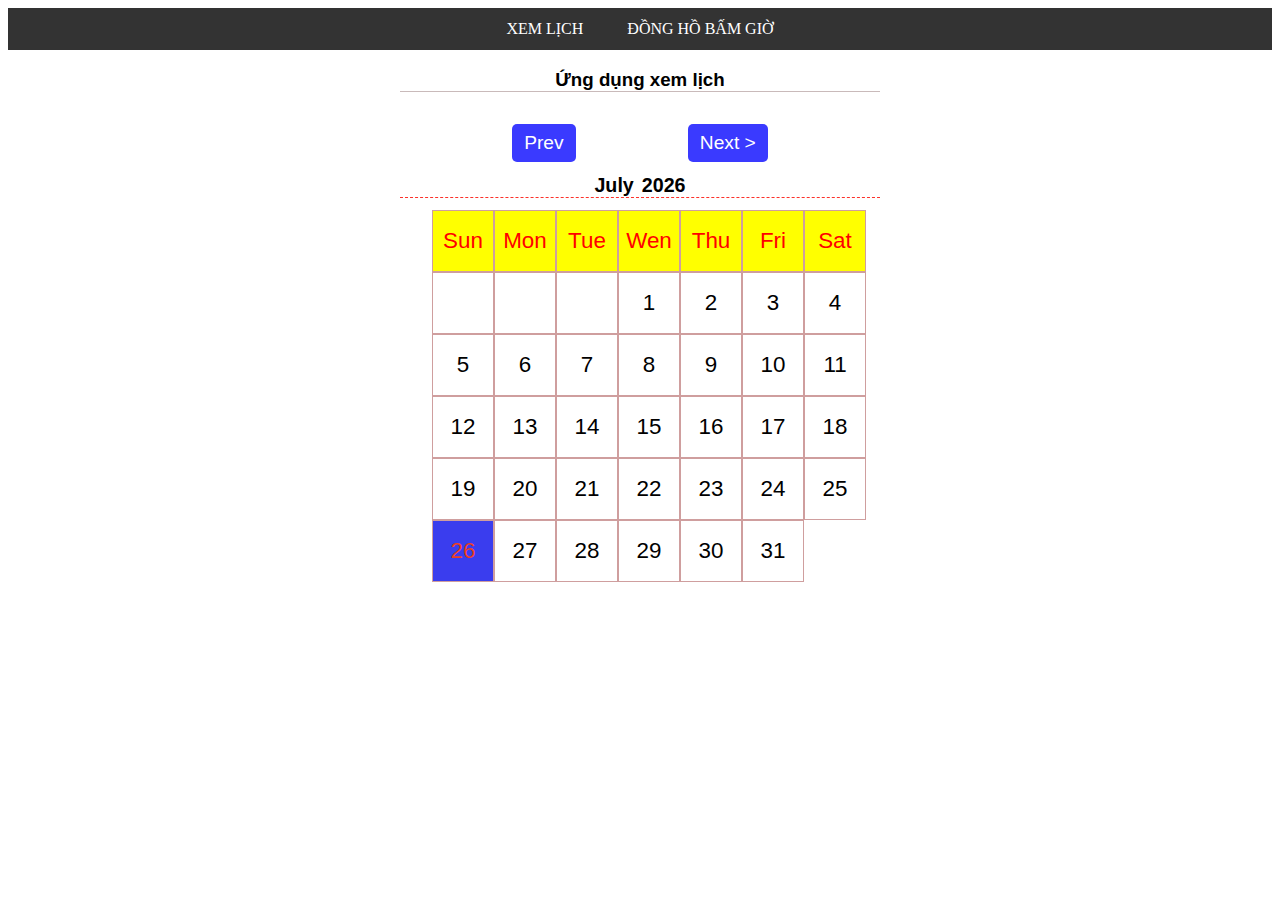
==== index.html @ 1c4d176c "update" ====
<!DOCTYPE html>
<html lang="en">

<head>
     <meta charset="UTF-8">
     <meta http-equiv="X-UA-Compatible" content="IE=edge">
     <meta name="viewport" content="width=device-width, initial-scale=1.0">
     <title>Ứng dụng xem lịch </title>
     <link rel="stylesheet" href="./assets/css/index.css">

</head>

<body>

     <header>
          <nav>
               <a href="/">Xem lịch</a>
               <a href="./pages/clock.html">Đồng hồ bấm giờ</a>
          </nav>
     </header>


     <div class="container">
          <h3>Ứng dụng xem lịch </h3>
          <div class="buttonControl">
               <!-- Button Previous month -->
               <button id="btnPrev"> Prev</button>

               <!-- Button Next Month -->
               <button id="btnNext">Next ></button>
          </div>


          <!-- Display Month and Year -->
          <div class="infoCommon">
               <div id="monthEle"></div>
               <div id="yearEle"></div>
          </div>

          <!-- Detail date of Month -->
          <div class="detail">
               <div class="date">
                    <div class="day-name">Sun</div>
                    <div class="day-name">Mon</div>
                    <div class="day-name">Tue</div>
                    <div class="day-name">Wen</div>
                    <div class="day-name">Thu</div>
                    <div class="day-name">Fri</div>
                    <div class="day-name">Sat</div>
               </div>

               <div id="dateEle" class="date">
                    <div class="day"></div>
                    <div class="day"></div>
                    <div class="day">1</div>
                    <div class="day">2</div>
                    <div class="day">3</div>
                    <div class="day">4</div>
                    <div class="day">5</div>
                    <div class="day">6</div>
                    <div class="day">7</div>
                    <div class="day">8</div>
                    <div class="day">9</div>
                    <div class="day">10</div>
                    <div class="day">11</div>
                    <div class="day">12</div>
                    <div class="day">13</div>
                    <div class="day">14</div>
                    <div class="day active">15</div>
                    <div class="day">16</div>
                    <div class="day">17</div>
                    <div class="day">18</div>
                    <div class="day">19</div>
                    <div class="day">20</div>
                    <div class="day">21</div>
                    <div class="day">22</div>
                    <div class="day">23</div>
                    <div class="day">24</div>
                    <div class="day">25</div>
                    <div class="day">26</div>
                    <div class="day">27</div>
                    <div class="day">28</div>
                    <div class="day"></div>
                    <div class="day"></div>
                    <div class="day"></div>
               </div>
          </div>

     </div>

     <!-- Javascript -->
     <script>
          let monthEle = document.getElementById('monthEle')
          let yearEle = document.getElementById('yearEle')
          let dateEle = document.getElementById('dateEle')
          let btnNext = document.getElementById('btnNext')
          let btnPrev = document.getElementById('btnPrev')

          let currentYear = new Date().getFullYear();
          let currentMonth = new Date().getMonth(); // 1

          // Transfer from month to string month (0-11) ==> (Jan, Mar...)
          function displayNameOfMonth() {
               // DisplayMonth
               let currentMonthName = new Date(currentYear, currentMonth).toLocaleString('en-us', {
                    month: 'long'
               })
               monthEle.innerText = currentMonthName

               // Display Year
               yearEle.innerText = currentYear;

               // Display date
               renderDate()
          }


          // Get all days in month - Lấy tất cả các ngày của tháng
          function getDayInMonth() {
               return new Date(currentYear, currentMonth + 1, 0).getDate();
          }

          // Get start day of Month (Day() => 0(Su), 1,... 6(T7)) - Lấy ngày bắt đầu của tháng
          function getDayStartOfMonth() {
               return new Date(currentYear, currentMonth, 1).getDay()
          }

          // Active day today - Làm nổi bật ngày hiện tại
          function activeTodayDay(day) {
               let day1 = new Date().toDateString();
               let day2 = new Date(currentYear, currentMonth, day).toDateString();
               return day1 == day2 ? 'active' : '';
          }

          // Hiển thị ngày trong tháng lên giao diện người dùng
          function renderDate() {
               let daysInMonth = getDayInMonth()
               let dayStart = getDayStartOfMonth()
               dateEle.innerHTML = '';

               for (let i = 0; i < dayStart; i++) {
                    dateEle.innerHTML += `
                         <div class='day'></div>
                    `
               }

               for (let i = 0; i < daysInMonth; i++) {
                    dateEle.innerHTML += `
                    <div class="day ${activeTodayDay(i+1)}">${i+1}</div>
               `;
               }
          }

          // When click Next Month
          btnNext.onclick = function () {
               if (currentMonth == 11) {
                    currentMonth = 0;
                    currentYear++
               } else {
                    currentMonth++
               }
               displayNameOfMonth()
          }

          // When click Prev Month
          btnPrev.onclick = () => {
               if (currentMonth == 0) {
                    currentMonth = 11
                    currentYear--
               } else {
                    currentMonth--
               }
               displayNameOfMonth()
          }
          window.onload = displayNameOfMonth(); //When page onload will exe this function
     </script>
</body>

</html>
---- assets/css/index.css ----
/* Header */
header{
   text-align: center;
   background-color: #333;
   padding: 4px 0px;
}
header nav a{
   color: #fff;
   text-decoration: none;
   display: inline-block;
   margin: 0 8px;
   text-transform: uppercase;
   padding: 8px 12px;
}
header nav a:hover{
   color: blue;
   border: 1px solid #fff;
   border-radius: 5px;
}


#dateEle {
   display: flex;
}

.day.active {
   color: rgba(247, 64, 18, 0.952);
   background-color: rgba(19, 23, 235, 0.836);
}

.date {
   width: calc(60px * 8);
   display: flex;
   flex-wrap: wrap;
}

.day,
.day-name {
   width: 60px;
   height: 60px;
   border: 1px solid rgb(207, 158, 158);
   font-size: 1.4rem;
   text-align: center;
   line-height: 60px;
}

.infoCommon {
   display: flex;
   justify-content: center;
   font-weight: 700;
   margin-bottom: 12px;
   font-size: 1.23rem;
   border-bottom: 1px dashed rgb(252, 49, 42);
}

#monthEle {
   margin-right: 8px;
}

.buttonControl {
   display: flex;
   justify-content: space-evenly;
   margin-bottom: 12px;
}

button {
   background-color: rgba(0, 0, 255, 0.966);
   border: none;
   border-radius: 5px;
   padding: 8px 12px;
   color: #fff;
   cursor: pointer;
   font-size: 1.2rem;
   opacity: 0.8;
}

button:hover {
   opacity: 1;
   background-color: rgba(0, 0, 255, 1);
}

.container {
   width: 480px;
   font-family: Arial, Helvetica, sans-serif;
   margin: 0 auto;
}

h3 {
   text-align: center;
   margin-bottom: 32px;
   border-bottom: 1px solid #c9baba;
}

.detail {
   margin-left: 32px;
}

.day-name {
   background-color: yellow;
   color: red;
}
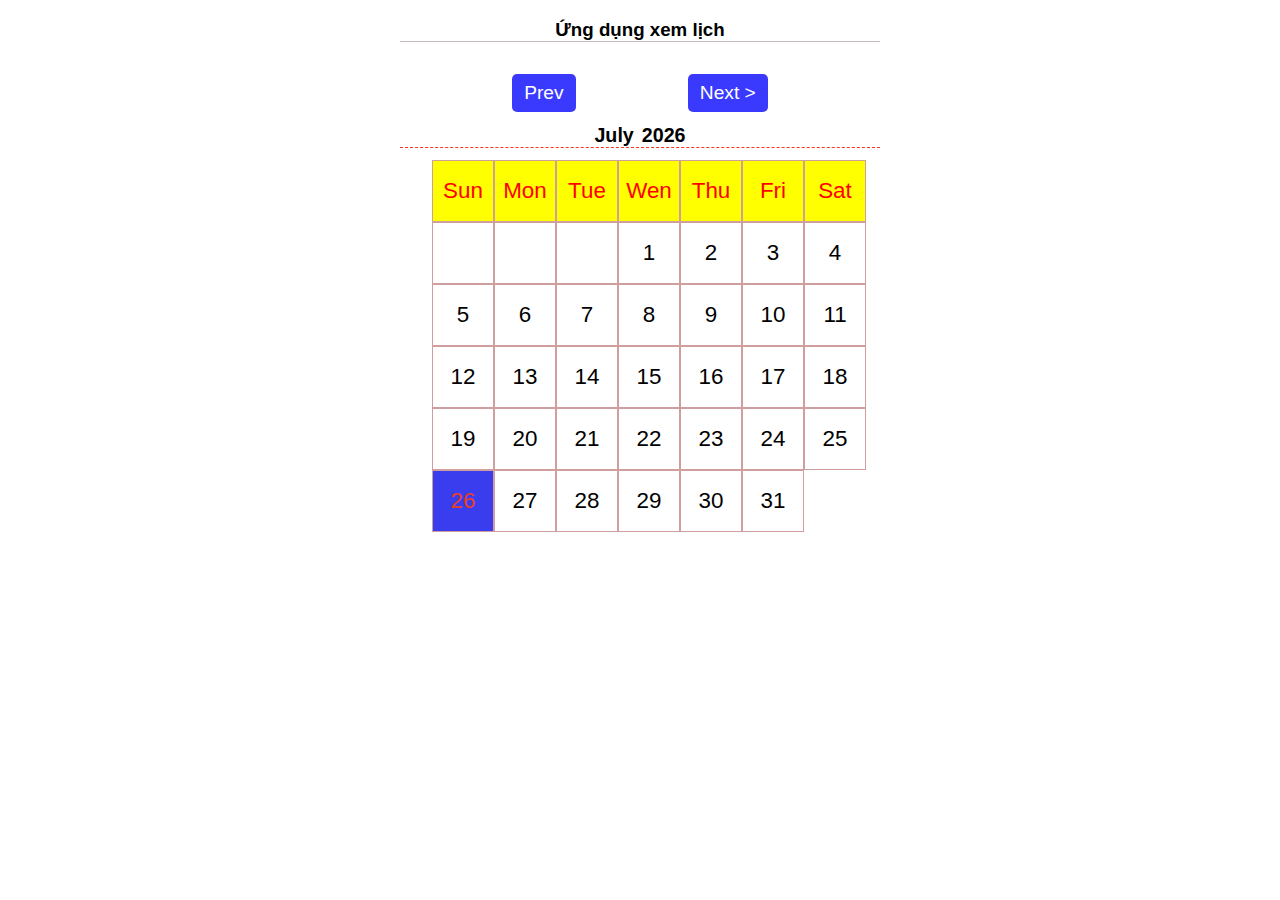
==== commit e8d05f48: "update" ====
--- a/index.html
+++ b/index.html
@@ -12,12 +12,12 @@
 
 <body>
 
-     <header>
+     <!-- <header>
           <nav>
                <a href="/">Xem lịch</a>
                <a href="./pages/clock.html">Đồng hồ bấm giờ</a>
           </nav>
-     </header>
+     </header> -->
 
 
      <div class="container">
